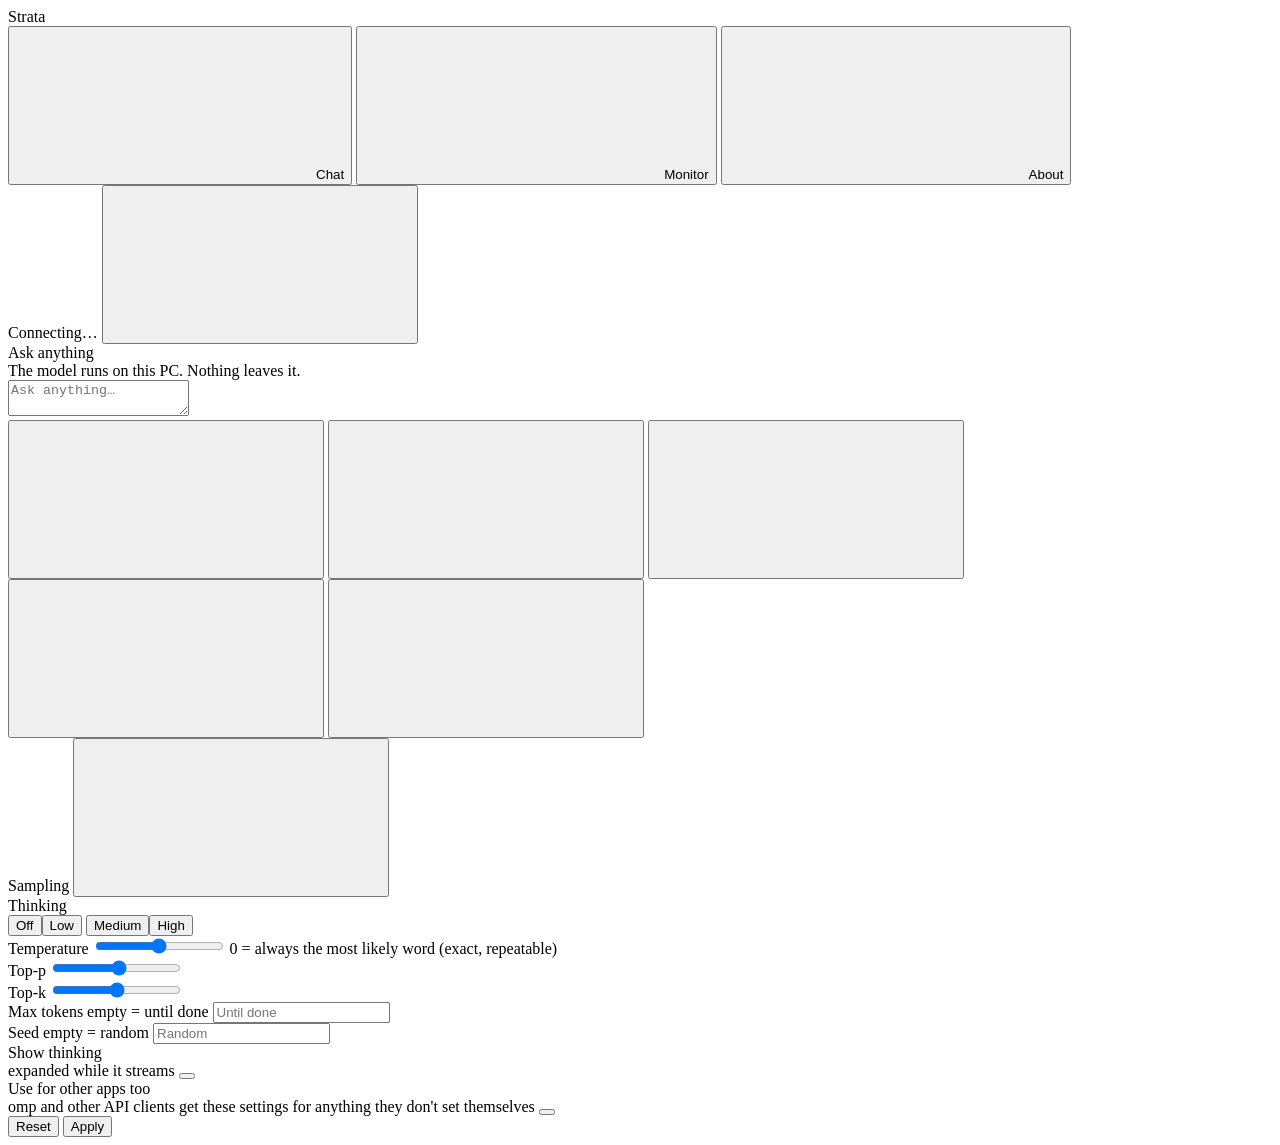
==== serve/web/index.html @ 85499d48 "Merge upstream v0.1.45 into the disk conversation cache fork Upstream adds borrowing from a parked c" ====
<!doctype html>
<html lang="en" data-theme="light">
<head>
<meta charset="utf-8">
<meta name="viewport" content="width=device-width, initial-scale=1">
<title>Strata</title>
<link rel="icon" href="web/favicon.svg" type="image/svg+xml">
<link rel="stylesheet" href="web/tokens.css">
<link rel="stylesheet" href="web/components.css">
<link rel="stylesheet" href="web/app.css">
<script>
  // the theme before the first paint: the saved choice, else the system's
  try {
    const t = localStorage.getItem("strata.theme") ||
      (matchMedia("(prefers-color-scheme: dark)").matches ? "dark" : "light");
    document.documentElement.dataset.theme = t;
  } catch (e) {}
</script>
</head>
<body>
<header class="st-header">
  <span class="st-header__brand">Strata</span>
  <nav class="st-tabs" role="tablist" aria-label="Views">
    <button class="st-tab" role="tab" id="tab-btn-chat" aria-controls="view-chat" aria-selected="true" data-tab="chat">
      <svg class="st-icon st-icon--sm"><use href="web/sprite.svg#i-chat"/></svg>Chat</button>
    <button class="st-tab" role="tab" id="tab-btn-images" aria-controls="view-images" aria-selected="false" data-tab="images" hidden>
      <svg class="st-icon st-icon--sm"><use href="web/sprite.svg#i-image"/></svg>Images</button>
    <button class="st-tab" role="tab" id="tab-btn-monitor" aria-controls="view-monitor" aria-selected="false" data-tab="monitor">
      <svg class="st-icon st-icon--sm"><use href="web/sprite.svg#i-activity"/></svg>Monitor</button>
    <button class="st-tab" role="tab" id="tab-btn-about" aria-controls="view-about" aria-selected="false" data-tab="about">
      <svg class="st-icon st-icon--sm"><use href="web/sprite.svg#i-info"/></svg>About</button>
  </nav>
  <span class="st-header__spacer"></span>
  <span class="st-pill" id="pill" data-state="idle" role="status" aria-live="polite">
    <span class="st-pill__dot"></span><span id="pill-text">Connecting&hellip;</span></span>
  <button class="st-btn st-btn--icon" id="theme-btn" title="Light / dark" aria-label="Switch between light and dark">
    <svg class="st-icon"><use id="theme-icon" href="web/sprite.svg#i-moon"/></svg></button>
</header>

<main>
  <!-- ============================ Chat ============================ -->
  <section class="view view--chat" id="view-chat" role="tabpanel" aria-labelledby="tab-btn-chat">
    <div class="chat-scroll" id="chat-scroll">
      <div class="chat" id="chat">
        <div class="chat-empty" id="chat-empty">
          <div class="chat-empty__title">Ask anything</div>
          <div class="chat-empty__sub" id="chat-empty-sub">The model runs on this PC. Nothing leaves it.</div>
        </div>
      </div>
    </div>
    <div class="composer-wrap">
      <form class="st-composer" id="composer">
        <div class="attachments" id="attachments" hidden></div>
        <textarea id="input" rows="2" placeholder="Ask anything&hellip;" aria-label="Message"></textarea>
        <div class="st-composer__bar">
          <button type="button" class="st-btn st-btn--icon" id="attach-btn" title="Attach a text file (or drop it here)" aria-label="Attach a file">
            <svg class="st-icon"><use href="web/sprite.svg#i-attach"/></svg></button>
          <input type="file" id="file" multiple hidden>
          <button type="button" class="st-btn st-btn--icon" id="new-btn" title="New chat" aria-label="New chat">
            <svg class="st-icon"><use href="web/sprite.svg#i-new-chat"/></svg></button>
          <button type="button" class="st-btn st-btn--icon" id="export-btn" title="Save this chat as Markdown" aria-label="Save this chat">
            <svg class="st-icon"><use href="web/sprite.svg#i-download"/></svg></button>
          <button type="button" class="st-btn st-btn--icon" id="sampling-btn" title="Sampling and thinking" aria-label="Sampling and thinking">
            <svg class="st-icon"><use href="web/sprite.svg#i-settings"/></svg></button>
          <span class="spacer"></span>
          <span class="composer-hint" id="composer-hint"></span>
          <button type="button" class="st-btn st-btn--secondary" id="stop-btn" hidden>
            <svg class="st-icon st-icon--sm"><use href="web/sprite.svg#i-stop"/></svg>Stop</button>
          <button type="submit" class="st-btn st-btn--primary st-btn--send" id="send-btn" aria-label="Send">
            <svg class="st-icon"><use href="web/sprite.svg#i-send"/></svg></button>
        </div>
      </form>
    </div>
  </section>

  <!-- ============================ Images ============================ -->
  <section class="view view--images" id="view-images" role="tabpanel" aria-labelledby="tab-btn-images" hidden>
    <div class="about">
      <form class="st-card img-form" id="img-form">
        <span class="card-title" id="img-title">Make an image</span>
        <textarea class="st-input img-prompt" id="img-prompt" rows="3" placeholder="Describe the image&hellip;" aria-label="Prompt"></textarea>
        <div class="img-row">
          <label class="st-field">Size
            <select class="st-input" id="img-size">
              <option>1024x1024</option><option>1536x1024</option><option>1024x1536</option>
              <option>768x768</option><option>512x512</option></select></label>
          <label class="st-field">Seed
            <input class="st-input" id="img-seed" type="number" min="0" placeholder="random"></label>
          <button type="submit" class="st-btn st-btn--primary" id="img-go">Generate</button>
        </div>
        <span class="composer-hint" id="img-hint">One image at a time; a chat request waits for it (and the other way round).</span>
      </form>
      <div class="img-results" id="img-results"></div>
    </div>
  </section>

  <!-- ============================ Monitor ============================ -->
  <section class="view view--monitor" id="view-monitor" role="tabpanel" aria-labelledby="tab-btn-monitor" hidden>
    <div class="monitor">
      <div class="st-card state-card">
        <div class="state-card__head">
          <span class="card-title">Model state</span>
          <span class="badges" id="state-badges">
            <span class="st-badge" data-s="idle">Idle</span>
            <span class="st-badge st-badge--reading" data-s="reading">Reading</span>
            <span class="st-badge st-badge--generating" data-s="generating">Generating</span>
            <span class="st-badge st-badge--queued" data-s="queued">Queued</span>
            <span class="st-badge st-badge--error" data-s="error">Error</span>
          </span>
        </div>
        <div class="state-card__row"><span id="state-label">Waiting for a request</span><span class="muted" id="state-detail"></span></div>
        <div class="st-progress" id="state-progress"><div class="st-progress__bar" id="state-bar" style="width:0%"></div></div>
      </div>

      <div class="metrics" id="metrics">
        <!-- filled by app.js: Speed, GPU load, VRAM, GPU temp, Power, PCIe, CPU, Disk read -->
      </div>

      <div class="monitor-row">
        <div class="st-card ctx-card">
          <span class="card-title">Context fill</span>
          <div class="ctx-gauge">
            <svg class="st-gauge" viewBox="0 0 120 120" aria-hidden="true">
              <circle class="st-gauge__track" cx="60" cy="60" r="50" fill="none" stroke-width="10" stroke-linecap="round"
                      stroke-dasharray="235.6 314.2" transform="rotate(135 60 60)"/>
              <circle class="st-gauge__fill" id="ctx-fill" cx="60" cy="60" r="50" fill="none" stroke-width="10"
                      stroke-linecap="round" stroke-dasharray="0 314.2" transform="rotate(135 60 60)"/>
            </svg>
            <div class="ctx-gauge__label"><span class="ctx-gauge__pct" id="ctx-pct">0%</span><span class="muted" id="ctx-sub">&ndash;</span></div>
          </div>
          <div class="bar-row"><span>Experts in VRAM</span><span class="muted" id="slots-text">&ndash;</span></div>
          <div class="st-progress"><div class="st-progress__bar" id="slots-bar" style="width:0%"></div></div>
          <div class="bar-row"><span>System RAM</span><span class="muted" id="ram-text">&ndash;</span></div>
          <div class="st-progress" id="ram-progress"><div class="st-progress__bar" id="ram-bar" style="width:0%"></div></div>
          <div class="bar-row"><span>GPU temperature</span><span class="muted" id="temp-text">&ndash;</span></div>
          <div class="st-progress" data-tone="warn"><div class="st-progress__bar" id="temp-bar" style="width:0%"></div></div>
        </div>
        <div class="st-card req-card">
          <div class="req-head"><span class="card-title">Recent requests</span>
            <button class="st-btn st-btn--secondary" id="req-all" hidden>Show all</button></div>
          <div class="table-wrap" id="req-wrap">
            <table class="st-table">
              <thead><tr><th>Time</th><th>Status</th><th class="num">Prompt</th><th class="num">Reused</th><th class="num">Output</th>
                <th class="num" title="New prompt tokens per second, excluding reused cache tokens (engine prompt time)">Prefill t/s</th><th class="num">Decode t/s</th><th class="num" title="While writing the answer: the share of the experts looked up that were already in VRAM. Experts the GPU read over PCIe (--pcie-frac) are not counted in it; their share of all routed experts is shown after it (+N% PCIe)">VRAM hit rate</th><th class="num">Duration</th></tr></thead>
              <tbody id="req-body"><tr><td colspan="9" class="muted">No requests yet</td></tr></tbody>
            </table>
          </div>
          <p class="muted req-totals" id="req-totals"></p>
        </div>
      </div>

      <div class="st-card cc-card" id="cc-card">
        <div class="req-head"><span class="card-title">Conversation cache</span><span class="muted small" id="cc-sum"></span></div>
        <div class="cc-bars" id="cc-bars" hidden>
          <div><div class="bar-row"><span>Parked conversations</span><span class="muted" id="cc-slots-text">&ndash;</span></div>
            <div class="st-progress"><div class="st-progress__bar" id="cc-slots-bar" style="width:0%"></div></div></div>
          <div><div class="bar-row"><span>Their memory (RAM)</span><span class="muted" id="cc-mem-text">&ndash;</span></div>
            <div class="st-progress"><div class="st-progress__bar" id="cc-mem-bar" style="width:0%"></div></div></div>
        </div>
        <dl class="facts" id="cc-facts"></dl>
        <p class="muted small cc-note" id="cc-note"></p>
      </div>

      <div class="st-card mcp-card" id="mcp-card" hidden>
        <div class="req-head"><span class="card-title">MCP servers</span><span class="muted small" id="mcp-sum"></span></div>
        <div class="mcp-list" id="mcp-list"></div>
        <p class="muted small mcp-note">Their tools run on this PC with your rights, when the model decides to call them
          (in this page's chat only; switch it off in Sampling).</p>
      </div>
    </div>
  </section>

  <!-- ============================ About ============================ -->
  <section class="view view--about" id="view-about" role="tabpanel" aria-labelledby="tab-btn-about" hidden>
    <div class="about">
      <div class="st-card">
        <span class="card-title">Model and engine</span>
        <dl class="facts" id="facts-engine"></dl>
      </div>
      <div class="st-card">
        <span class="card-title">This PC</span>
        <dl class="facts" id="facts-hw"></dl>
      </div>
      <div class="st-card">
        <span class="card-title">Connect your tools</span>
        <p class="muted">Any OpenAI- or Anthropic-compatible client works with these addresses.</p>
        <dl class="facts" id="facts-api"></dl>
      </div>
      <div class="st-card">
        <span class="card-title">Settings</span>
        <div class="st-field">
          <label class="st-label" for="api-key">API key <output>only if the server was started with one</output></label>
          <input class="st-input" id="api-key" type="password" autocomplete="off" placeholder="Not needed">
        </div>
        <div class="toggle-row"><span>Dark theme</span>
          <button class="st-toggle" id="dark-toggle" role="switch" aria-checked="false" aria-label="Dark theme"></button></div>
        <p class="muted small">Chats, settings and the key are kept in this browser only.
          <a href="https://github.com/Niko1221/Strata" target="_blank" rel="noopener noreferrer">Strata on GitHub</a></p>
      </div>
      <div class="st-card cfg-card" id="cfg-card" hidden>
        <div class="req-head"><span class="card-title">Model settings</span><span class="muted small" id="cfg-file"></span></div>
        <p class="muted small">Kept in the model's run config for every client. An empty field is the default. They
          take effect the next time the model starts (close Strata's window and start it again).</p>
        <form class="cfg-form" id="cfg-form"></form>
        <div class="cfg-actions"><button class="st-btn st-btn--primary" id="cfg-save" type="button">Save</button>
          <span class="muted small" id="cfg-msg" role="status"></span></div>
      </div>
    </div>
  </section>
</main>

<!-- ============================ Sampling drawer ============================ -->
<aside class="st-drawer" id="drawer" data-open="false" aria-label="Sampling and thinking" aria-hidden="true">
  <div class="st-drawer__head"><span class="card-title">Sampling</span>
    <button class="st-btn st-btn--icon" id="drawer-close" aria-label="Close">
      <svg class="st-icon"><use href="web/sprite.svg#i-chevron"/></svg></button></div>
  <div class="st-drawer__body">
    <div class="st-field">
      <label class="st-label" for="s-thinking">Thinking <output id="o-thinking"></output></label>
      <div class="seg" id="s-thinking" role="radiogroup" aria-label="Thinking">
        <button type="button" role="radio" data-v="none">Off</button><button type="button" role="radio" data-v="low">Low</button>
        <button type="button" role="radio" data-v="medium">Medium</button><button type="button" role="radio" data-v="high">High</button>
      </div>
    </div>
    <div class="st-field">
      <label class="st-label" for="s-temp">Temperature <output id="o-temp"></output></label>
      <input class="st-slider" type="range" id="s-temp" min="0" max="1.5" step="0.05">
      <span class="muted small">0 = always the most likely word (exact, repeatable)</span>
    </div>
    <div class="st-field">
      <label class="st-label" for="s-topp">Top-p <output id="o-topp"></output></label>
      <input class="st-slider" type="range" id="s-topp" min="0.05" max="1" step="0.05">
    </div>
    <div class="st-field">
      <label class="st-label" for="s-topk">Top-k <output id="o-topk"></output></label>
      <input class="st-slider" type="range" id="s-topk" min="1" max="64" step="1">
    </div>
    <div class="st-field">
      <label class="st-label" for="s-max">Max tokens <output>empty = until done</output></label>
      <input class="st-input" id="s-max" type="number" min="1" step="1" placeholder="Until done">
    </div>
    <div class="st-field">
      <label class="st-label" for="s-seed">Seed <output>empty = random</output></label>
      <input class="st-input" id="s-seed" type="number" min="1" step="1" placeholder="Random">
    </div>
    <div class="toggle-row"><span>Show thinking<br><span class="muted small">expanded while it streams</span></span>
      <button class="st-toggle" id="s-show" role="switch" aria-checked="true" aria-label="Show thinking"></button></div>
    <div class="toggle-row" id="mcp-row" hidden><span>Use tools from MCP servers<br><span class="muted small"
      id="mcp-row-sub">the model may call them while it answers</span></span>
      <button class="st-toggle" id="s-mcp" role="switch" aria-checked="true" aria-label="Use tools from MCP servers"></button></div>
    <div class="toggle-row" id="esp-row" hidden><span>Experimental speed projection<br><span class="muted small">the
      engine's control vector; off = the stock model. Switching reads the chat again once</span></span>
      <button class="st-toggle" id="s-esp" role="switch" aria-checked="true" aria-label="Experimental speed projection"></button></div>
    <div class="toggle-row"><span>Use for other apps too<br><span class="muted small">omp and other API clients get
      these settings for anything they don't set themselves</span></span>
      <button class="st-toggle" id="s-share" role="switch" aria-checked="false" aria-label="Use for other apps too"></button></div>
    <div class="drawer-actions">
      <button class="st-btn st-btn--secondary" id="s-reset" type="button">Reset</button>
      <button class="st-btn st-btn--primary" id="s-apply" type="button">Apply</button>
    </div>
  </div>
</aside>
<div class="scrim" id="scrim" hidden></div>
<div class="st-toasts" id="toasts" aria-live="polite"></div>
<script src="web/app.js"></script>
</body>
</html>
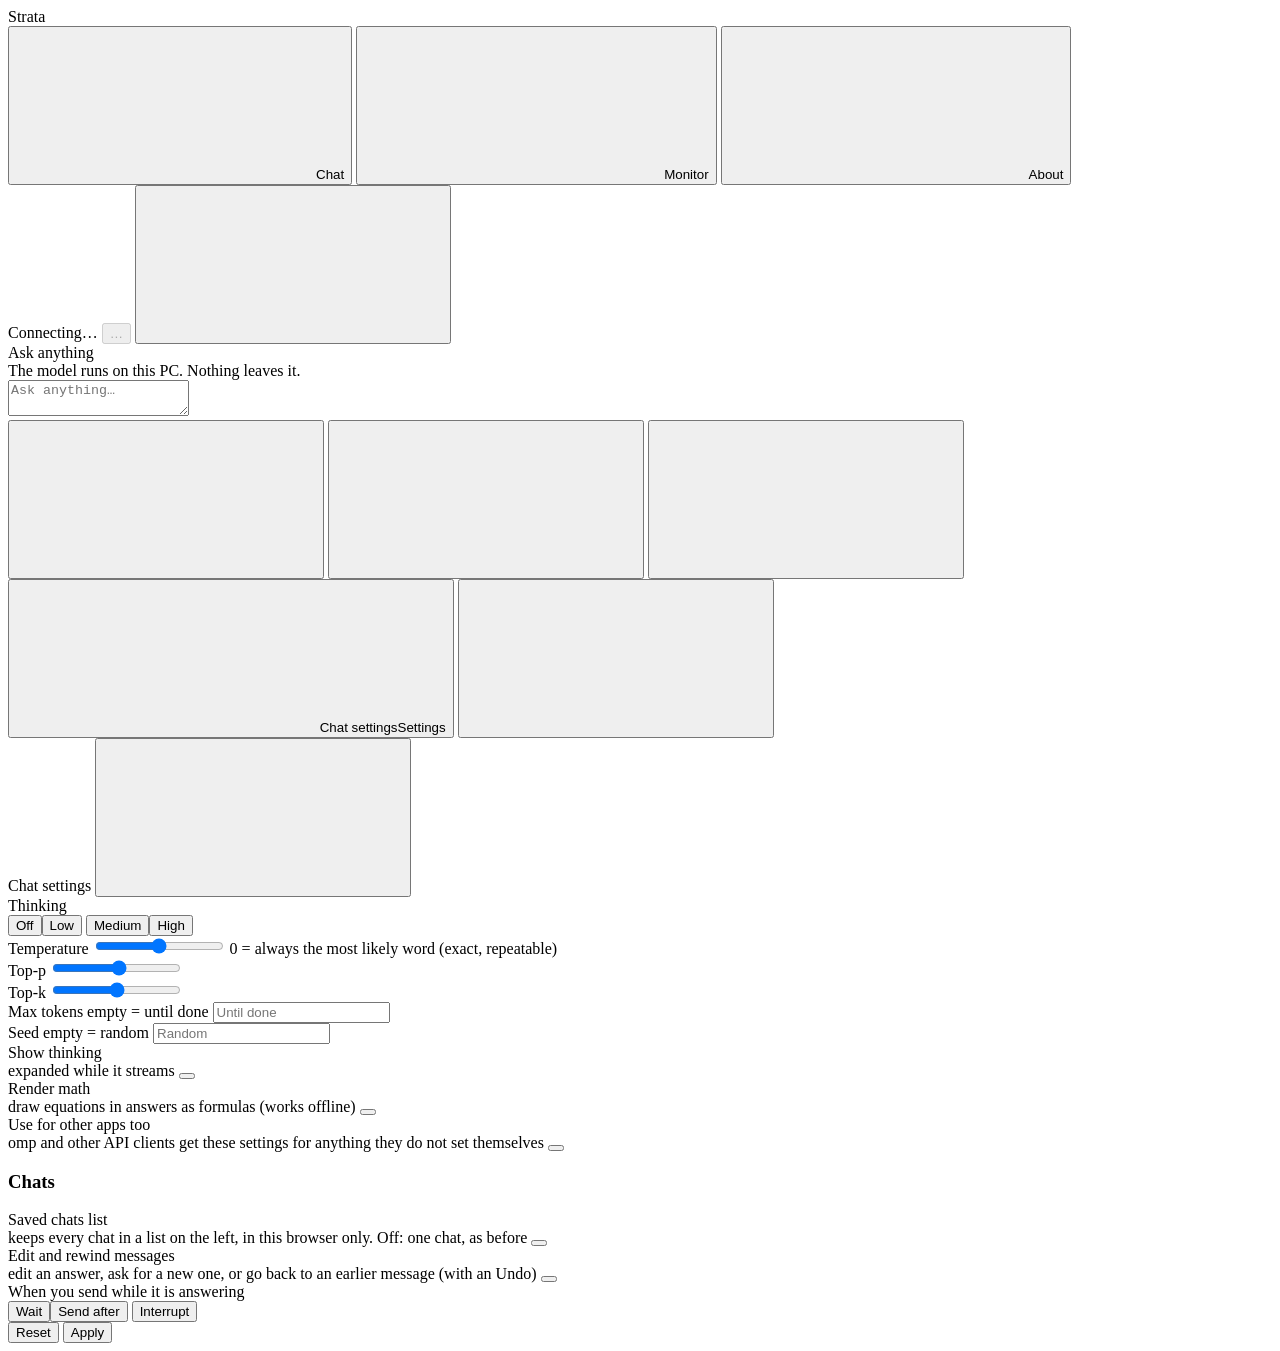
==== commit dd327505: "Merge upstream v0.2.7 (5e8a4cca) into the fork Conflicts resolved against the fork's conversation ca" ====
--- a/serve/web/index.html
+++ b/serve/web/index.html
@@ -20,56 +20,75 @@
 <body>
 <header class="st-header">
   <span class="st-header__brand">Strata</span>
-  <nav class="st-tabs" role="tablist" aria-label="Views">
+  <nav class="st-tabs" role="tablist" aria-label="Views" data-i18n-label="tab.views">
     <button class="st-tab" role="tab" id="tab-btn-chat" aria-controls="view-chat" aria-selected="true" data-tab="chat">
-      <svg class="st-icon st-icon--sm"><use href="web/sprite.svg#i-chat"/></svg>Chat</button>
+      <svg class="st-icon st-icon--sm"><use href="web/sprite.svg#i-chat"/></svg><span data-i18n="tab.chat">Chat</span></button>
     <button class="st-tab" role="tab" id="tab-btn-images" aria-controls="view-images" aria-selected="false" data-tab="images" hidden>
-      <svg class="st-icon st-icon--sm"><use href="web/sprite.svg#i-image"/></svg>Images</button>
+      <svg class="st-icon st-icon--sm"><use href="web/sprite.svg#i-image"/></svg><span data-i18n="tab.images">Images</span></button>
     <button class="st-tab" role="tab" id="tab-btn-monitor" aria-controls="view-monitor" aria-selected="false" data-tab="monitor">
-      <svg class="st-icon st-icon--sm"><use href="web/sprite.svg#i-activity"/></svg>Monitor</button>
+      <svg class="st-icon st-icon--sm"><use href="web/sprite.svg#i-activity"/></svg><span data-i18n="tab.monitor">Monitor</span></button>
     <button class="st-tab" role="tab" id="tab-btn-about" aria-controls="view-about" aria-selected="false" data-tab="about">
-      <svg class="st-icon st-icon--sm"><use href="web/sprite.svg#i-info"/></svg>About</button>
+      <svg class="st-icon st-icon--sm"><use href="web/sprite.svg#i-info"/></svg><span data-i18n="tab.about">About</span></button>
   </nav>
   <span class="st-header__spacer"></span>
   <span class="st-pill" id="pill" data-state="idle" role="status" aria-live="polite">
-    <span class="st-pill__dot"></span><span id="pill-text">Connecting&hellip;</span></span>
-  <button class="st-btn st-btn--icon" id="theme-btn" title="Light / dark" aria-label="Switch between light and dark">
+    <span class="st-pill__dot"></span><span id="pill-text" data-i18n="pill.connecting">Connecting&hellip;</span></span>
+  <button class="st-btn st-btn--secondary" id="unload-btn" type="button" title="Waiting for the server" disabled>&hellip;</button>
+  <button class="st-btn st-btn--icon" id="theme-btn" title="Light / dark" aria-label="Switch between light and dark" data-i18n-title="theme.title" data-i18n-label="theme.label">
     <svg class="st-icon"><use id="theme-icon" href="web/sprite.svg#i-moon"/></svg></button>
 </header>
 
 <main>
   <!-- ============================ Chat ============================ -->
   <section class="view view--chat" id="view-chat" role="tabpanel" aria-labelledby="tab-btn-chat">
-    <div class="chat-scroll" id="chat-scroll">
-      <div class="chat" id="chat">
-        <div class="chat-empty" id="chat-empty">
-          <div class="chat-empty__title">Ask anything</div>
-          <div class="chat-empty__sub" id="chat-empty-sub">The model runs on this PC. Nothing leaves it.</div>
-        </div>
-      </div>
-    </div>
-    <div class="composer-wrap">
-      <form class="st-composer" id="composer">
-        <div class="attachments" id="attachments" hidden></div>
-        <textarea id="input" rows="2" placeholder="Ask anything&hellip;" aria-label="Message"></textarea>
-        <div class="st-composer__bar">
-          <button type="button" class="st-btn st-btn--icon" id="attach-btn" title="Attach a text file (or drop it here)" aria-label="Attach a file">
-            <svg class="st-icon"><use href="web/sprite.svg#i-attach"/></svg></button>
-          <input type="file" id="file" multiple hidden>
-          <button type="button" class="st-btn st-btn--icon" id="new-btn" title="New chat" aria-label="New chat">
-            <svg class="st-icon"><use href="web/sprite.svg#i-new-chat"/></svg></button>
-          <button type="button" class="st-btn st-btn--icon" id="export-btn" title="Save this chat as Markdown" aria-label="Save this chat">
-            <svg class="st-icon"><use href="web/sprite.svg#i-download"/></svg></button>
-          <button type="button" class="st-btn st-btn--icon" id="sampling-btn" title="Sampling and thinking" aria-label="Sampling and thinking">
-            <svg class="st-icon"><use href="web/sprite.svg#i-settings"/></svg></button>
-          <span class="spacer"></span>
-          <span class="composer-hint" id="composer-hint"></span>
-          <button type="button" class="st-btn st-btn--secondary" id="stop-btn" hidden>
-            <svg class="st-icon st-icon--sm"><use href="web/sprite.svg#i-stop"/></svg>Stop</button>
-          <button type="submit" class="st-btn st-btn--primary st-btn--send" id="send-btn" aria-label="Send">
-            <svg class="st-icon"><use href="web/sprite.svg#i-send"/></svg></button>
-        </div>
-      </form>
+    <!-- the chats kept in this browser (Chat settings > Chats): the open one is the chat on the right -->
+    <aside class="chat-sidebar" id="sidebar" data-open="true" aria-label="Chats" data-i18n-label="sidebar.title" hidden>
+      <div class="sidebar-head">
+        <button class="st-btn st-btn--icon" id="sidebar-toggle" type="button" title="Collapse the chat list" aria-label="Collapse the chat list" aria-expanded="true">
+          <svg class="st-icon"><use href="web/sprite.svg#i-chevron"/></svg></button>
+        <span class="card-title sidebar-title" data-i18n="sidebar.title">Chats</span>
+        <button class="st-btn st-btn--icon" id="sidebar-new" type="button" title="New chat" aria-label="New chat" data-i18n-title="chat.new" data-i18n-label="chat.new">
+          <svg class="st-icon"><use href="web/sprite.svg#i-new-chat"/></svg></button>
+      </div>
+      <input class="st-input sidebar-search" id="sidebar-search" type="search" placeholder="Search chats"
+             autocomplete="off" aria-label="Search chats" data-i18n-placeholder="sidebar.search" data-i18n-label="sidebar.search">
+      <div class="sidebar-list" id="sidebar-list"></div>
+      <p class="muted small sidebar-foot" id="sidebar-foot"></p>
+    </aside>
+    <div class="chat-main">
+      <div class="chat-parent" id="chat-parent" hidden></div>
+      <div class="chat-scroll" id="chat-scroll">
+        <div class="chat" id="chat">
+          <div class="chat-empty" id="chat-empty">
+            <div class="chat-empty__title" data-i18n="chat.empty">Ask anything</div>
+            <div class="chat-empty__sub" id="chat-empty-sub">The model runs on this PC. Nothing leaves it.</div>
+          </div>
+        </div>
+      </div>
+      <div class="composer-wrap">
+        <form class="st-composer" id="composer">
+          <div class="attachments" id="attachments" hidden></div>
+          <textarea id="input" rows="2" placeholder="Ask anything&hellip;" aria-label="Message" data-i18n-placeholder="composer.placeholder" data-i18n-label="composer.message"></textarea>
+          <div class="st-composer__bar">
+            <button type="button" class="st-btn st-btn--icon" id="attach-btn" title="Attach a text file (or drop it here)" aria-label="Attach a file" data-i18n-label="composer.attachLabel">
+              <svg class="st-icon"><use href="web/sprite.svg#i-attach"/></svg></button>
+            <input type="file" id="file" multiple hidden>
+            <button type="button" class="st-btn st-btn--icon" id="new-btn" title="New chat" aria-label="New chat" data-i18n-title="chat.new" data-i18n-label="chat.new">
+              <svg class="st-icon"><use href="web/sprite.svg#i-new-chat"/></svg></button>
+            <button type="button" class="st-btn st-btn--icon" id="export-btn" title="Save this chat as Markdown" aria-label="Save this chat" data-i18n-title="composer.save" data-i18n-label="composer.saveLabel">
+              <svg class="st-icon"><use href="web/sprite.svg#i-download"/></svg></button>
+            <button type="button" class="st-btn st-btn--secondary chat-settings-button" id="sampling-btn" title="Chat settings" aria-label="Chat settings" data-i18n-title="drawer.title" data-i18n-label="drawer.title">
+              <svg class="st-icon st-icon--sm"><use href="web/sprite.svg#i-settings"/></svg>
+              <span class="chat-settings-label" data-i18n="drawer.title">Chat settings</span><span class="chat-settings-short" aria-hidden="true" data-i18n="drawer.short">Settings</span></button>
+            <span class="spacer"></span>
+            <span class="composer-hint" id="composer-hint"></span>
+            <button type="button" class="st-btn st-btn--secondary" id="stop-btn" hidden>
+              <svg class="st-icon st-icon--sm"><use href="web/sprite.svg#i-stop"/></svg><span data-i18n="composer.stop">Stop</span></button>
+            <button type="submit" class="st-btn st-btn--primary st-btn--send" id="send-btn" aria-label="Send" data-i18n-label="composer.send">
+              <svg class="st-icon"><use href="web/sprite.svg#i-send"/></svg></button>
+          </div>
+        </form>
+      </div>
     </div>
   </section>
 
@@ -102,6 +121,7 @@
           <span class="card-title">Model state</span>
           <span class="badges" id="state-badges">
             <span class="st-badge" data-s="idle">Idle</span>
+            <span class="st-badge" data-s="unloaded">Unloaded</span>
             <span class="st-badge st-badge--reading" data-s="reading">Reading</span>
             <span class="st-badge st-badge--generating" data-s="generating">Generating</span>
             <span class="st-badge st-badge--queued" data-s="queued">Queued</span>
@@ -154,7 +174,7 @@
         <div class="cc-bars" id="cc-bars" hidden>
           <div><div class="bar-row"><span>Parked conversations</span><span class="muted" id="cc-slots-text">&ndash;</span></div>
             <div class="st-progress"><div class="st-progress__bar" id="cc-slots-bar" style="width:0%"></div></div></div>
-          <div><div class="bar-row"><span>Their memory (RAM)</span><span class="muted" id="cc-mem-text">&ndash;</span></div>
+          <div><div class="bar-row"><span id="cc-mem-label">Their memory (RAM)</span><span class="muted" id="cc-mem-text">&ndash;</span></div>
             <div class="st-progress"><div class="st-progress__bar" id="cc-mem-bar" style="width:0%"></div></div></div>
         </div>
         <dl class="facts" id="cc-facts"></dl>
@@ -191,6 +211,11 @@
         <div class="st-field">
           <label class="st-label" for="api-key">API key <output>only if the server was started with one</output></label>
           <input class="st-input" id="api-key" type="password" autocomplete="off" placeholder="Not needed">
+        </div>
+        <div class="st-field">
+          <label class="st-label" for="lang"><span data-i18n="settings.language">Language</span></label>
+          <select class="st-input" id="lang"></select>
+          <span class="muted small" data-i18n="settings.languageNote">Chat, its settings and the buttons above are translated. The Monitor, Images and About views are still in English.</span>
         </div>
         <div class="toggle-row"><span>Dark theme</span>
           <button class="st-toggle" id="dark-toggle" role="switch" aria-checked="false" aria-label="Dark theme"></button></div>
@@ -209,23 +234,23 @@
   </section>
 </main>
 
-<!-- ============================ Sampling drawer ============================ -->
-<aside class="st-drawer" id="drawer" data-open="false" aria-label="Sampling and thinking" aria-hidden="true">
-  <div class="st-drawer__head"><span class="card-title">Sampling</span>
-    <button class="st-btn st-btn--icon" id="drawer-close" aria-label="Close">
+<!-- ============================ Chat settings drawer ============================ -->
+<aside class="st-drawer" id="drawer" data-open="false" aria-label="Chat settings" data-i18n-label="drawer.title" aria-hidden="true">
+  <div class="st-drawer__head"><span class="card-title" data-i18n="drawer.title">Chat settings</span>
+    <button class="st-btn st-btn--icon" id="drawer-close" aria-label="Close" data-i18n-label="close">
       <svg class="st-icon"><use href="web/sprite.svg#i-chevron"/></svg></button></div>
   <div class="st-drawer__body">
     <div class="st-field">
-      <label class="st-label" for="s-thinking">Thinking <output id="o-thinking"></output></label>
-      <div class="seg" id="s-thinking" role="radiogroup" aria-label="Thinking">
-        <button type="button" role="radio" data-v="none">Off</button><button type="button" role="radio" data-v="low">Low</button>
-        <button type="button" role="radio" data-v="medium">Medium</button><button type="button" role="radio" data-v="high">High</button>
-      </div>
-    </div>
-    <div class="st-field">
-      <label class="st-label" for="s-temp">Temperature <output id="o-temp"></output></label>
+      <label class="st-label" for="s-thinking"><span data-i18n="drawer.thinking">Thinking</span> <output id="o-thinking"></output></label>
+      <div class="seg" id="s-thinking" role="radiogroup" aria-label="Thinking" data-i18n-label="drawer.thinking">
+        <button type="button" role="radio" data-v="none" data-i18n="drawer.off">Off</button><button type="button" role="radio" data-v="low" data-i18n="drawer.low">Low</button>
+        <button type="button" role="radio" data-v="medium" data-i18n="drawer.medium">Medium</button><button type="button" role="radio" data-v="high" data-i18n="drawer.high">High</button>
+      </div>
+    </div>
+    <div class="st-field">
+      <label class="st-label" for="s-temp"><span data-i18n="drawer.temperature">Temperature</span> <output id="o-temp"></output></label>
       <input class="st-slider" type="range" id="s-temp" min="0" max="1.5" step="0.05">
-      <span class="muted small">0 = always the most likely word (exact, repeatable)</span>
+      <span class="muted small" data-i18n="drawer.temperatureNote">0 = always the most likely word (exact, repeatable)</span>
     </div>
     <div class="st-field">
       <label class="st-label" for="s-topp">Top-p <output id="o-topp"></output></label>
@@ -236,32 +261,61 @@
       <input class="st-slider" type="range" id="s-topk" min="1" max="64" step="1">
     </div>
     <div class="st-field">
-      <label class="st-label" for="s-max">Max tokens <output>empty = until done</output></label>
-      <input class="st-input" id="s-max" type="number" min="1" step="1" placeholder="Until done">
-    </div>
-    <div class="st-field">
-      <label class="st-label" for="s-seed">Seed <output>empty = random</output></label>
-      <input class="st-input" id="s-seed" type="number" min="1" step="1" placeholder="Random">
-    </div>
-    <div class="toggle-row"><span>Show thinking<br><span class="muted small">expanded while it streams</span></span>
-      <button class="st-toggle" id="s-show" role="switch" aria-checked="true" aria-label="Show thinking"></button></div>
-    <div class="toggle-row" id="mcp-row" hidden><span>Use tools from MCP servers<br><span class="muted small"
+      <label class="st-label" for="s-max"><span data-i18n="drawer.maxTokens">Max tokens</span> <output data-i18n="drawer.maxTokensNote">empty = until done</output></label>
+      <input class="st-input" id="s-max" type="number" min="1" step="1" placeholder="Until done" data-i18n-placeholder="drawer.untilDone">
+    </div>
+    <div class="st-field">
+      <label class="st-label" for="s-seed"><span data-i18n="drawer.seed">Seed</span> <output data-i18n="drawer.seedNote">empty = random</output></label>
+      <input class="st-input" id="s-seed" type="number" min="1" step="1" placeholder="Random" data-i18n-placeholder="drawer.random">
+    </div>
+    <div class="toggle-row"><span><span data-i18n="drawer.showThinking">Show thinking</span><br><span class="muted small" data-i18n="drawer.showThinkingNote">expanded while it streams</span></span>
+      <button class="st-toggle" id="s-show" role="switch" aria-checked="true" aria-label="Show thinking" data-i18n-label="drawer.showThinking"></button></div>
+    <div class="toggle-row"><span><span data-i18n="drawer.math">Render math</span><br><span class="muted small"
+      data-i18n="drawer.mathNote">draw equations in answers as formulas (works offline)</span></span>
+      <button class="st-toggle" id="s-math" role="switch" aria-checked="false" aria-label="Render math" data-i18n-label="drawer.math"></button></div>
+    <div class="toggle-row" id="mcp-row" hidden><span><span data-i18n="drawer.mcp">Use tools from MCP servers</span><br><span class="muted small"
       id="mcp-row-sub">the model may call them while it answers</span></span>
-      <button class="st-toggle" id="s-mcp" role="switch" aria-checked="true" aria-label="Use tools from MCP servers"></button></div>
+      <button class="st-toggle" id="s-mcp" role="switch" aria-checked="true" aria-label="Use tools from MCP servers" data-i18n-label="drawer.mcp"></button></div>
     <div class="toggle-row" id="esp-row" hidden><span>Experimental speed projection<br><span class="muted small">the
       engine's control vector; off = the stock model. Switching reads the chat again once</span></span>
       <button class="st-toggle" id="s-esp" role="switch" aria-checked="true" aria-label="Experimental speed projection"></button></div>
-    <div class="toggle-row"><span>Use for other apps too<br><span class="muted small">omp and other API clients get
-      these settings for anything they don't set themselves</span></span>
-      <button class="st-toggle" id="s-share" role="switch" aria-checked="false" aria-label="Use for other apps too"></button></div>
+    <div class="toggle-row"><span><span data-i18n="drawer.share">Use for other apps too</span><br><span class="muted small" data-i18n="drawer.shareNote">omp and other API clients get
+      these settings for anything they do not set themselves</span></span>
+      <button class="st-toggle" id="s-share" role="switch" aria-checked="false" aria-label="Use for other apps too" data-i18n-label="drawer.share"></button></div>
+
+    <div class="drawer-group" role="group" aria-labelledby="g-chats">
+      <h3 class="drawer-group__title" id="g-chats" data-i18n="drawer.chats">Chats</h3>
+      <div class="toggle-row"><span><span data-i18n="drawer.list">Saved chats list</span><br><span class="muted small"
+        data-i18n="drawer.listNote">keeps every chat in a list on the left, in this browser only. Off: one chat, as before</span></span>
+        <button class="st-toggle" id="s-list" role="switch" aria-checked="false" aria-label="Saved chats list" data-i18n-label="drawer.list"></button></div>
+      <div class="toggle-row"><span><span data-i18n="drawer.edit">Edit and rewind messages</span><br><span class="muted small"
+        data-i18n="drawer.editNote">edit an answer, ask for a new one, or go back to an earlier message (with an Undo)</span></span>
+        <button class="st-toggle" id="s-edit" role="switch" aria-checked="false" aria-label="Edit and rewind messages" data-i18n-label="drawer.edit"></button></div>
+      <div class="st-field">
+        <label class="st-label" for="s-busy"><span data-i18n="drawer.busy">When you send while it is answering</span></label>
+        <div class="seg seg--3" id="s-busy" role="radiogroup" aria-label="When you send while it is answering" data-i18n-label="drawer.busy">
+          <button type="button" role="radio" data-v="wait" data-i18n="drawer.busyWait">Wait</button><button type="button" role="radio" data-v="queue" data-i18n="drawer.busyQueue">Send after</button>
+          <button type="button" role="radio" data-v="interject" data-i18n="drawer.busyInterject">Interrupt</button>
+        </div>
+        <span class="muted small" id="o-busy"></span>
+      </div>
+    </div>
+
     <div class="drawer-actions">
-      <button class="st-btn st-btn--secondary" id="s-reset" type="button">Reset</button>
-      <button class="st-btn st-btn--primary" id="s-apply" type="button">Apply</button>
+      <button class="st-btn st-btn--secondary" id="s-reset" type="button" data-i18n="drawer.reset">Reset</button>
+      <button class="st-btn st-btn--primary" id="s-apply" type="button" data-i18n="drawer.apply">Apply</button>
     </div>
   </div>
 </aside>
 <div class="scrim" id="scrim" hidden></div>
 <div class="st-toasts" id="toasts" aria-live="polite"></div>
+<script src="web/i18n.js"></script>
+<script src="web/preview.js"></script>
+<script src="web/math.js"></script>
+<script src="web/math-adapter.js"></script>
+<script src="web/history.js"></script>
+<script src="web/chatstore.js"></script>
+<script src="web/chats-ui.js"></script>
 <script src="web/app.js"></script>
 </body>
 </html>
